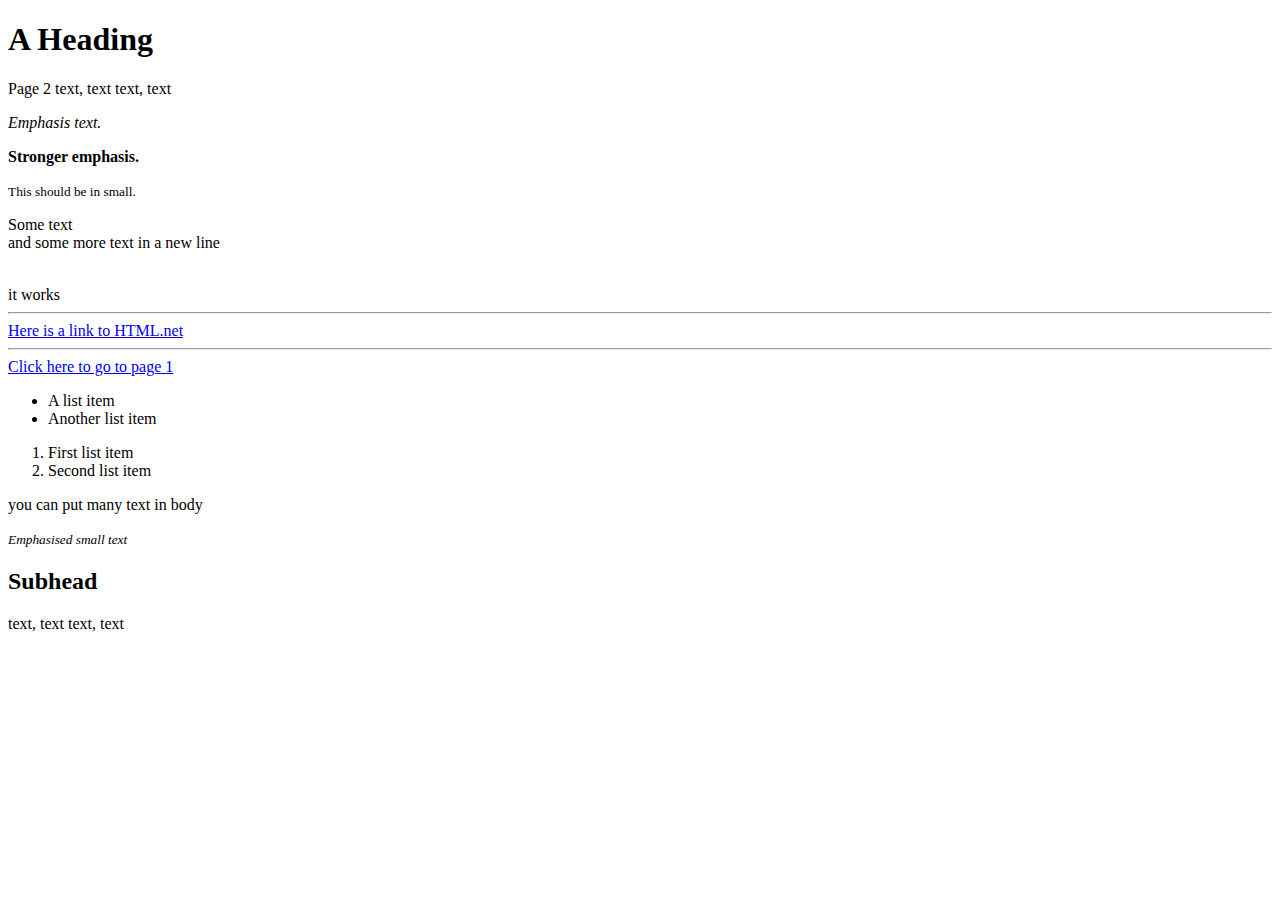
==== index.htm @ 0fc691cb "Add files via upload" ====
<!DOCTYPE html PUBLIC "-//W3C//DTD XHTML 1.0 Strict//EN" 
		"http://www.w3.org/TR/xhtml1/DTD/xhtml1-strict.dtd">

	<html xmlns="http://www.w3.org/1999/xhtml" lang="en">

	  <head>
	  <title>My frist website Abhay Mittal</title>
	  <link rel="stylesheet" type="text/css" href="style/style.css" />
	  </head>

	  <body >
	  <h1 >A Heading</h1>
	  <p> Page 2 text, text text, text</p>
	  <p> <em>Emphasis text.</em> </P>
	  <p><strong>Stronger emphasis.</strong></P>
	  <p>	<small>This should be in small.</small></P>
		<p>Some text<br /> and some more text in a new line </p>
		<br /> it works <hr />
		<a href="http://www.html.net/">Here is a link to HTML.net</a>
		<hr />
		<a href="page1.htm">Click here to go to page 1</a>
		<ul>
		<li>A list item</li>
		<li>Another list item</li>
		</ul>
		<ol>
	  <li>First list item</li>
	  <li>Second list item</li>
		</ol>
	
		<p>you can put many text in body </P>
		<em><small>Emphasised small text</small></em>
	  <h2>Subhead</h2>
	  <p>text, text text, text</p>
	  </body>
	  
	</html>
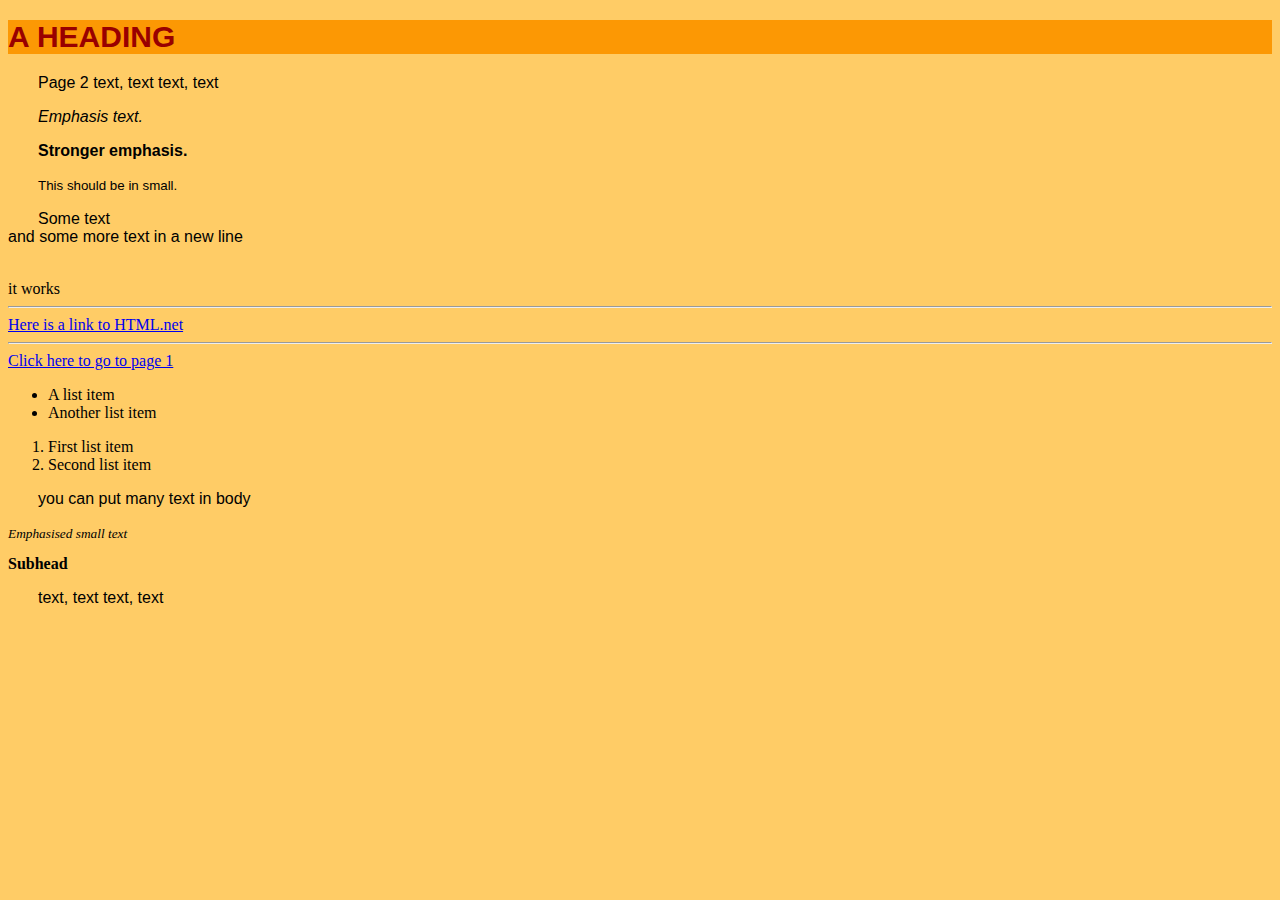
==== commit 008e5a8e: "Add files via upload" ====
--- a/style/style.css
+++ b/style/style.css
@@ -0,0 +1,23 @@
+body {
+		background-color: #FFCC66;
+	}
+
+	h1 {
+		color: #990000;
+		background-color: #FC9804;
+	}
+		h1 {font-family: arial, verdana, sans-serif;}
+	h2 {font-family: "Times New Roman", serif;}
+	p {font-family: arial, verdana, sans-serif;}
+	td {font-family: arial, verdana, sans-serif; font-weight: bold;}
+	h1 {font-size: 30px;}
+	h2 {font-size: 12pt;}
+	h3 {font-size: 120%;}
+	p {font-size: 1em;}
+		p {
+		text-indent: 30px;
+	}
+	
+	h1 {
+		text-transform: uppercase;
+	}
